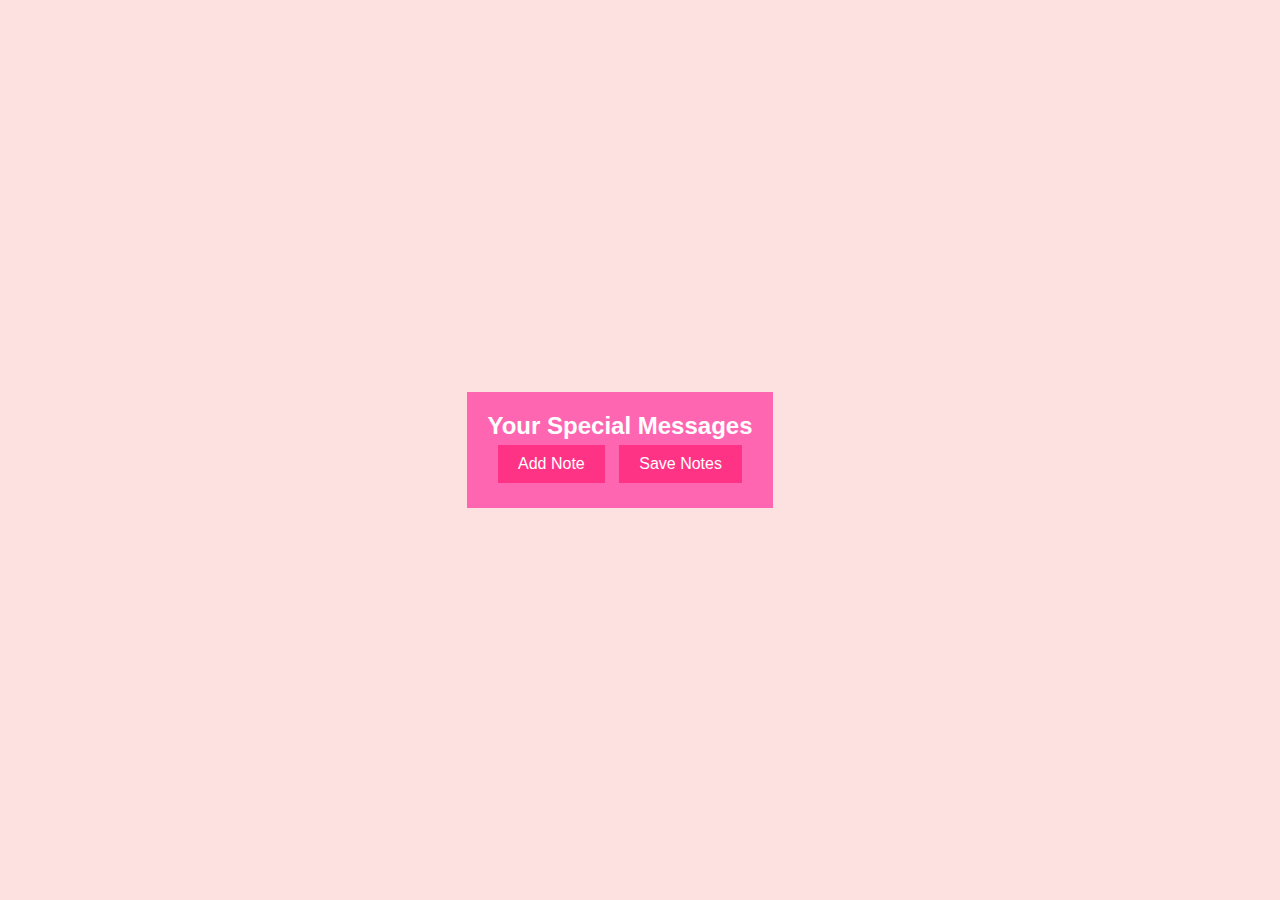
==== notes.html @ 6eed4f57 "Add files via upload" ====
<!DOCTYPE html>
<html lang="en">
<head>
    <meta charset="UTF-8">
    <meta name="viewport" content="width=device-width, initial-scale=1.0">
    <title>Special Messages</title>
    <link rel="stylesheet" href="styles.css">
</head>
<body>
    <header>
        <h1>Your Special Messages</h1>
        <button id="add-note">Add Note</button>
        <button id="save-notes">Save Notes</button>
    </header>
    
    <main>
        <div id="note-container">
            
        </div>
    </main>

    <script src="script.js"></script>
</body>
</html>
---- styles.css ----
body {
    font-family: Arial, sans-serif;
    margin: 0;
    padding: 0;
    background-color: #fde0e0; 
    display: flex;
    justify-content: center;
    align-items: center;
    min-height: 100vh;
}

.heart-container {
    text-align: center;
}

.heart {
    font-size: 100px;
    animation: pulse 1s infinite alternate;
    color: #ff66b2; 
}

.heart-container a {
    text-decoration: none;
    color: inherit;
}

@keyframes pulse {
    0% {
        transform: scale(1);
    }
    100% {
        transform: scale(1.2);
    }
}


header {
    background-color: #ff66b2; 
    color: #fff;
    text-align: center;
    padding: 20px;
    position: sticky;
    top: 0;
    z-index: 1;
}

h1 {
    margin: 0;
    font-size: 24px;
}

#add-note, #save-notes {
    background-color: #ff3385; 
    color: #fff;
    padding: 10px 20px;
    font-size: 16px;
    border: none;
    cursor: pointer;
    margin: 5px;
}

#add-note:hover, #save-notes:hover {
    background-color: #ff0054; 
}

main {
    display: flex;
    justify-content: center;
    align-items: center;
    min-height: calc(100vh - 80px); 
    padding: 20px;
}

#note-container {
    display: flex;
    flex-wrap: wrap;
    justify-content: center;
    align-items: flex-start;
}

.note {
    width: 300px;
    height: 200px;
    background-color: #fff;
    border: 1px solid #ccc;
    margin: 10px;
    padding: 10px;
    position: relative;
    box-shadow: 0px 4px 8px rgba(0, 0, 0, 0.2);
    transition: transform 0.3s ease-in-out;
}

.note:hover {
    transform: translateY(-5px);
}

.note-textarea {
    width: 100%;
    height: 100%;
    border: none;
    resize: none;
    font-size: 14px;
}

.delete-button {
    position: absolute;
    top: 5px;
    right: 5px;
    background-color: #ff0054; 
    color: #fff;
    border: none;
    cursor: pointer;
    padding: 5px;
    border-radius: 50%;
}
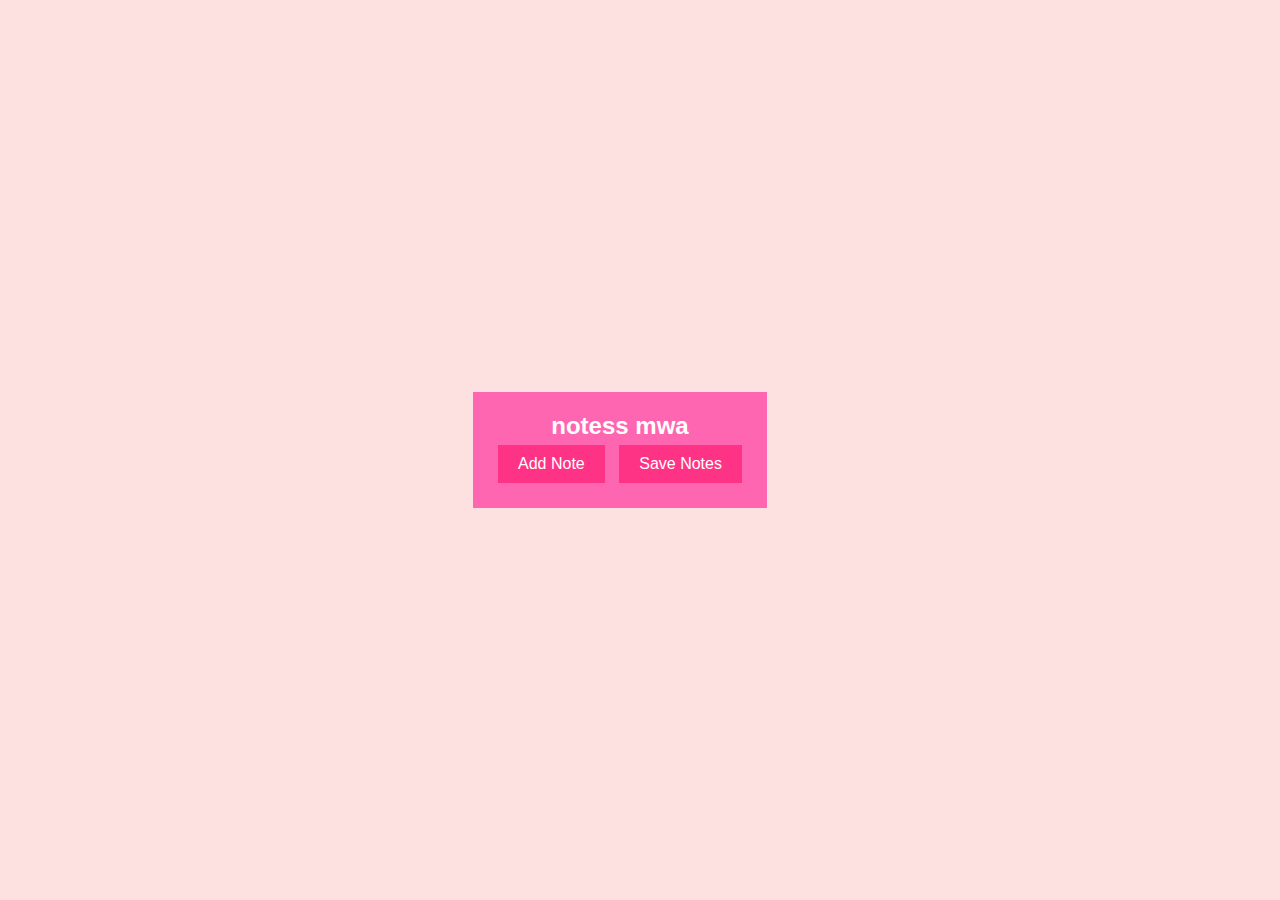
==== commit 60fefffc: "notes.html" ====
--- a/notes.html
+++ b/notes.html
@@ -3,12 +3,12 @@
 <head>
     <meta charset="UTF-8">
     <meta name="viewport" content="width=device-width, initial-scale=1.0">
-    <title>Special Messages</title>
+    <title>Messages</title>
     <link rel="stylesheet" href="styles.css">
 </head>
 <body>
     <header>
-        <h1>Your Special Messages</h1>
+        <h1>notess mwa</h1>
         <button id="add-note">Add Note</button>
         <button id="save-notes">Save Notes</button>
     </header>
